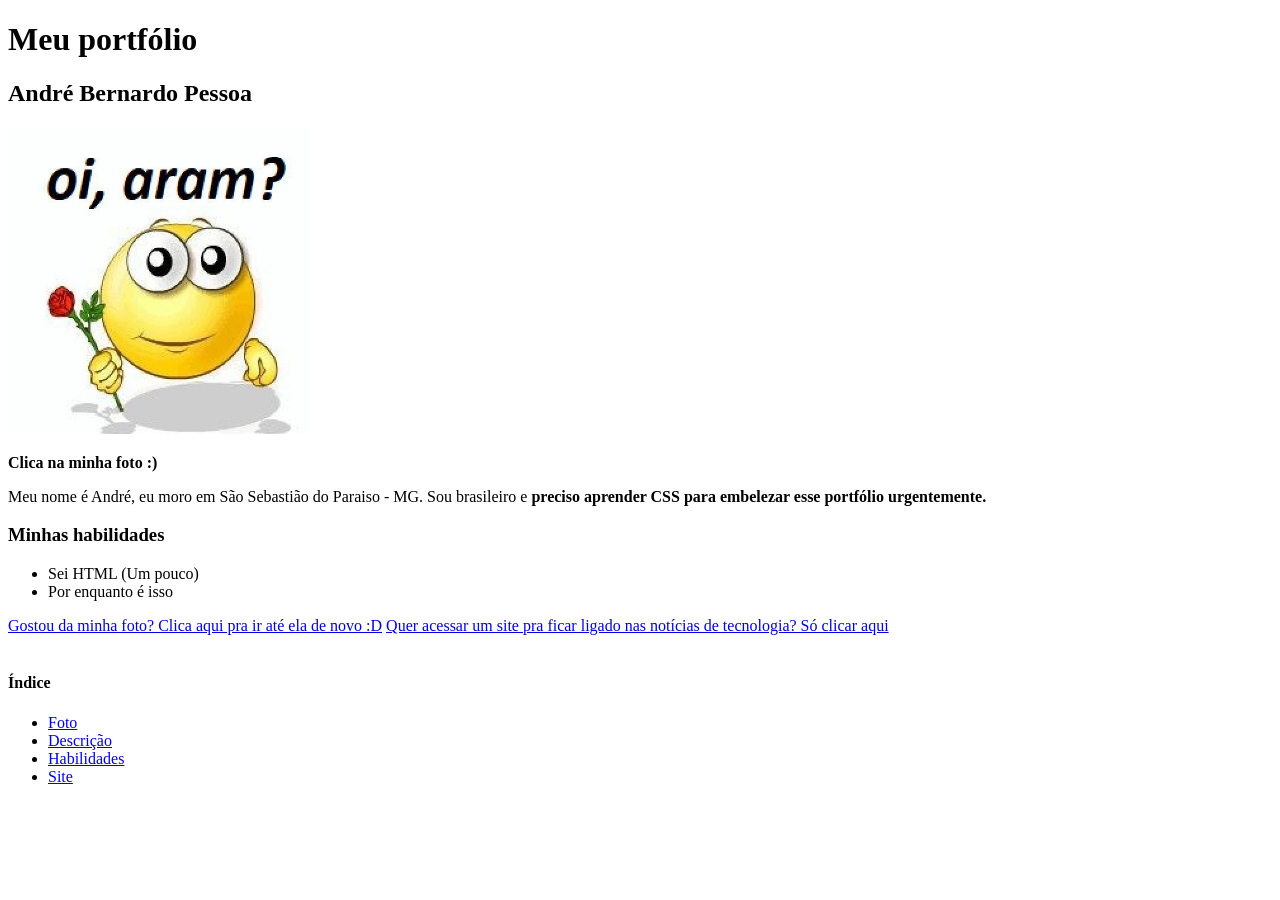
==== index.html @ c7654d11 "Primeiro commit" ====
<!DOCTYPE html>
<html lang="pt-br">
  <head>
    <link rel="icon" href="img/favicon.ico" />
    <meta charset="UTF-8">
    <title>Portfólio</title>
  </head>
  <body>
    <h1>Meu portfólio</h1>
    <h2>André Bernardo Pessoa</h2>
    <a href="https://github.com/andrebpessoa" target="_blank"><img src="img/foto.png" alt="Minha foto" width="300" id="foto"></a>
    <p><b>Clica na minha foto :)</b></p>
    <p id="desc">Meu nome é André, eu moro em São Sebastião do Paraiso - MG. Sou brasileiro e <b>preciso aprender CSS para embelezar esse portfólio urgentemente.</b></p>
    <h3 id="hab">Minhas habilidades</h3>
    <ul>
        <li>Sei HTML (Um pouco)</li>
        <li>Por enquanto é isso</li>
    </ul>
    <a href="#foto">Gostou da minha foto? Clica aqui pra ir até ela de novo :D</a>
    <a href="https://www.tecmundo.com.br/" target="_blank" id="site">Quer acessar um site pra ficar ligado nas notícias de tecnologia? Só clicar aqui</a>
    <br><br>
    <h4>Índice</h4>
    <ul>
        <li><a href="#foto">Foto</a></li>
        <li><a href="#desc">Descrição</a></li>
        <li><a href="#hab">Habilidades</a></li>
        <li><a href="#site">Site</a></li>
    </ul>
  </body>
</html>
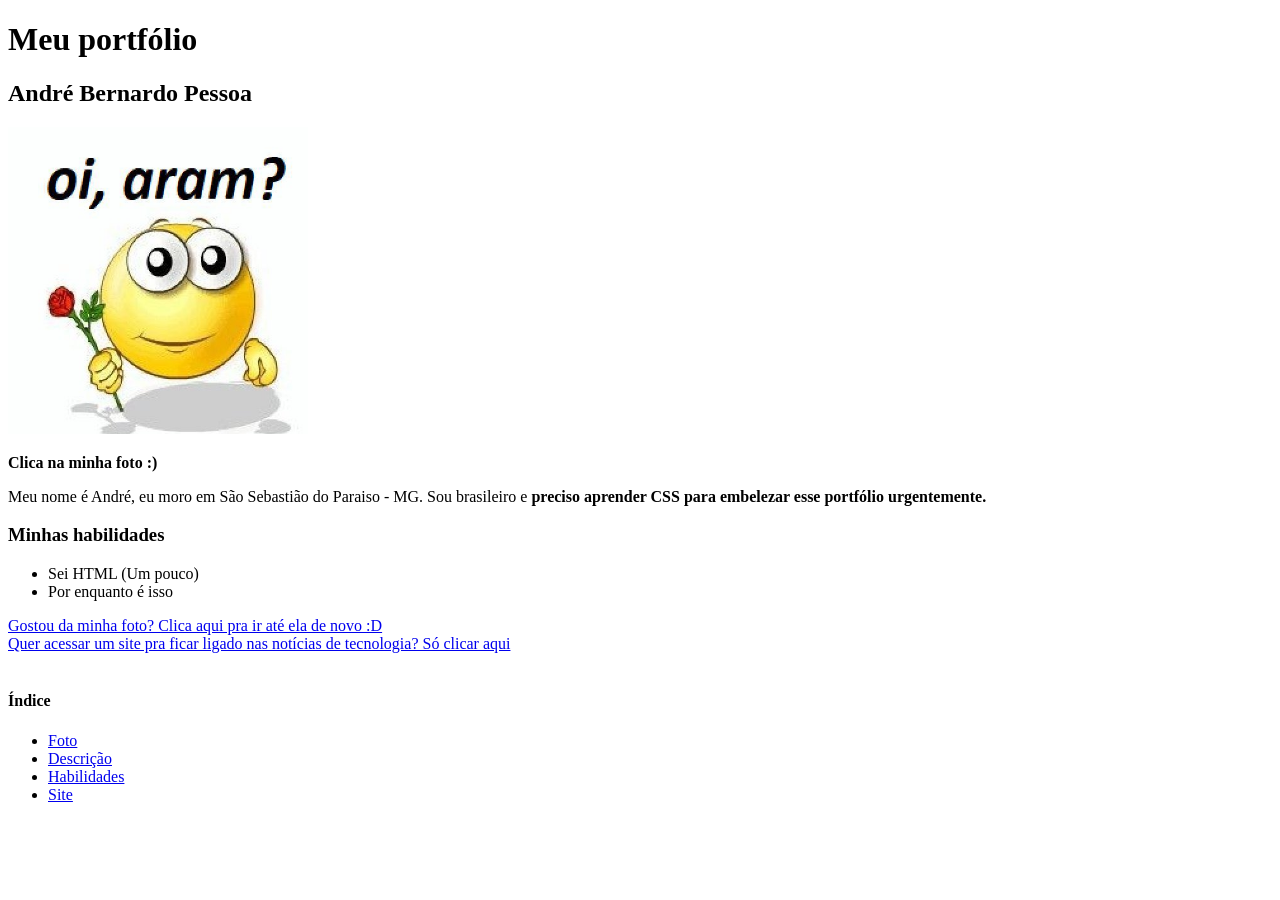
==== commit 992ef33c: "Update index.html" ====
--- a/index.html
+++ b/index.html
@@ -16,7 +16,7 @@
         <li>Sei HTML (Um pouco)</li>
         <li>Por enquanto é isso</li>
     </ul>
-    <a href="#foto">Gostou da minha foto? Clica aqui pra ir até ela de novo :D</a>
+    <a href="#foto">Gostou da minha foto? Clica aqui pra ir até ela de novo :D</a><br>
     <a href="https://www.tecmundo.com.br/" target="_blank" id="site">Quer acessar um site pra ficar ligado nas notícias de tecnologia? Só clicar aqui</a>
     <br><br>
     <h4>Índice</h4>
@@ -27,4 +27,4 @@
         <li><a href="#site">Site</a></li>
     </ul>
   </body>
-</html>+</html>
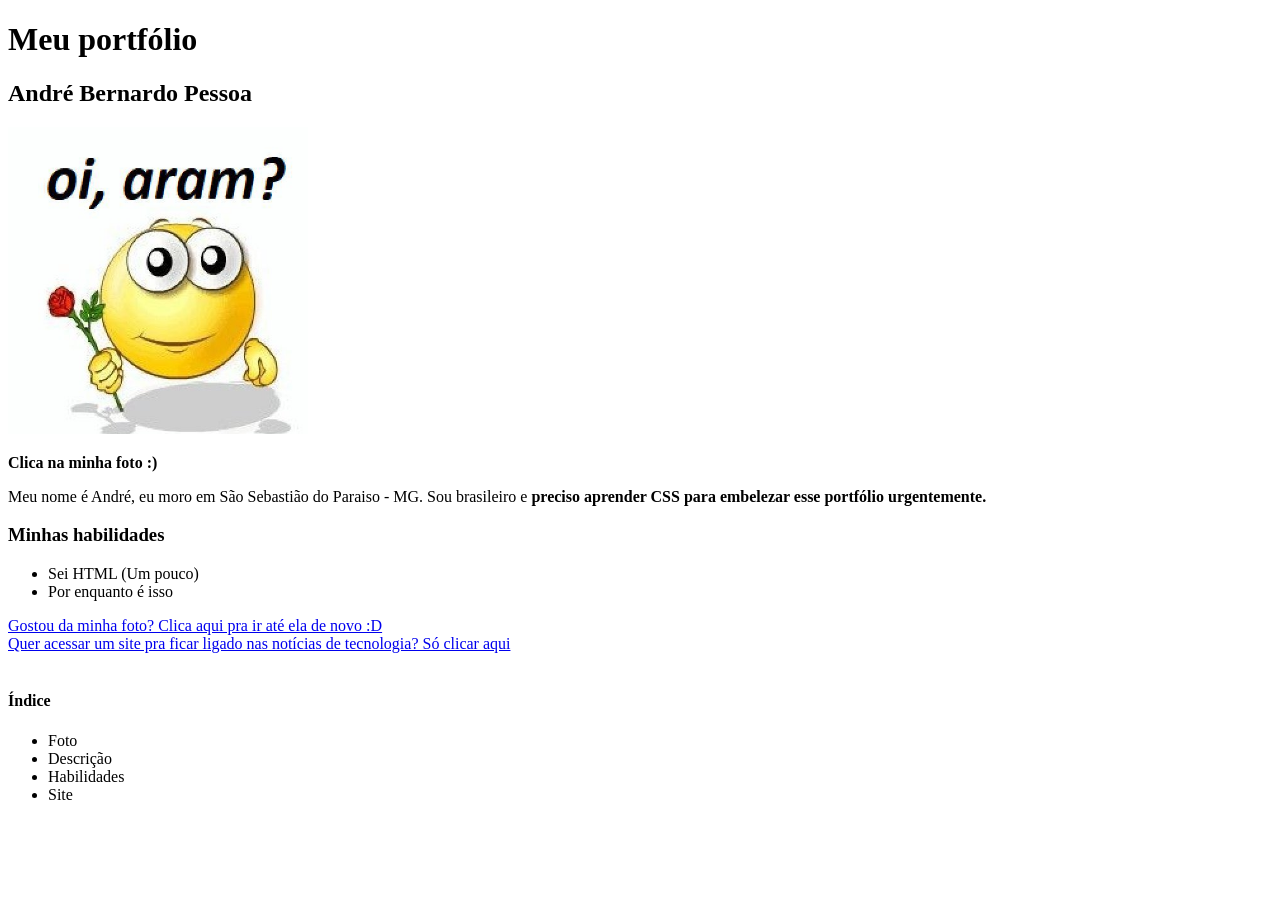
==== commit f36cbcf5: "Update" ====
--- a/index.html
+++ b/index.html
@@ -21,10 +21,10 @@
     <br><br>
     <h4>Índice</h4>
     <ul>
-        <li><a href="#foto">Foto</a></li>
-        <li><a href="#desc">Descrição</a></li>
-        <li><a href="#hab">Habilidades</a></li>
-        <li><a href="#site">Site</a></li>
+        <li><a target="#foto">Foto</a></li>
+        <li><a target="#desc">Descrição</a></li>
+        <li><a target="#hab">Habilidades</a></li>
+        <li><a target="#site">Site</a></li>
     </ul>
   </body>
 </html>
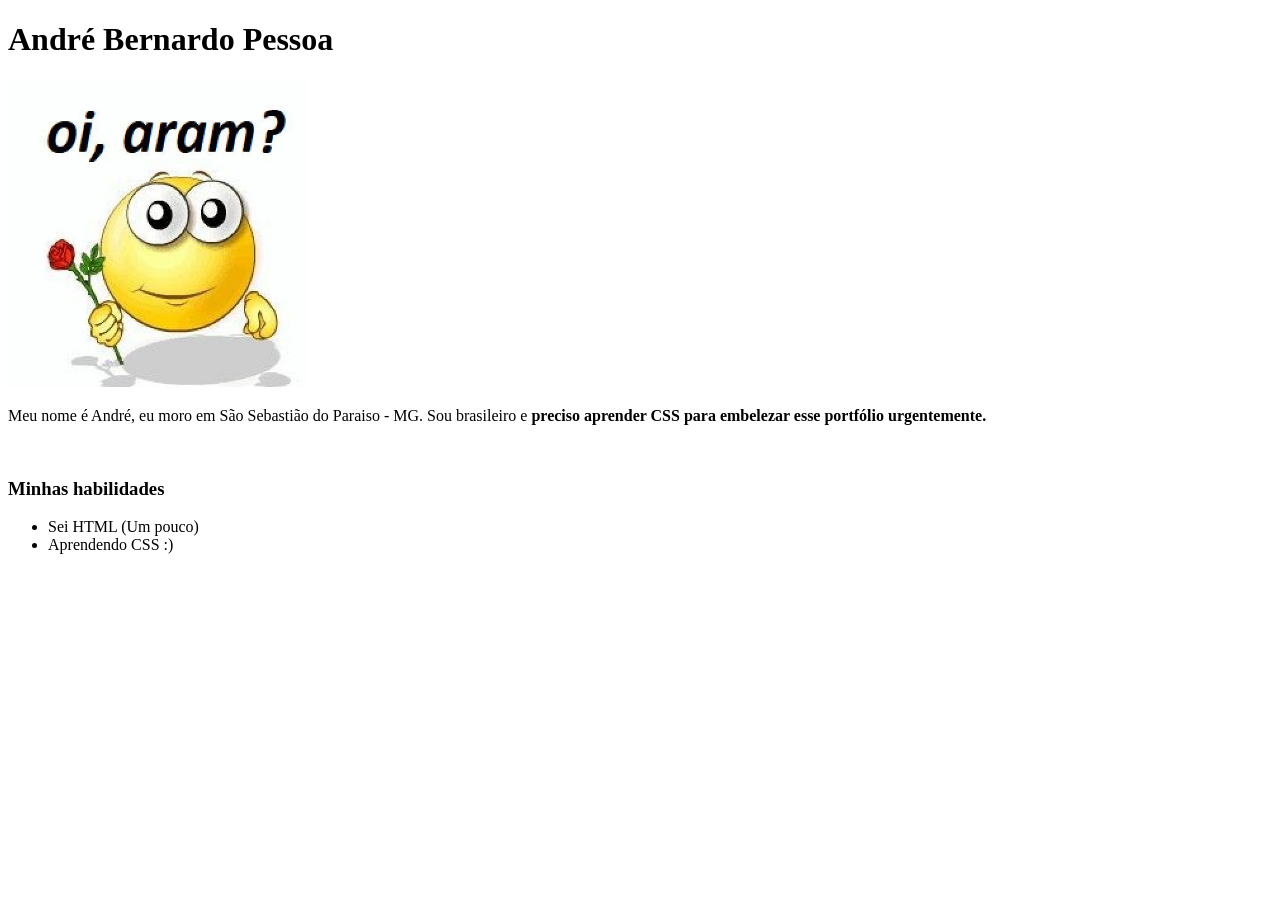
==== commit 24f675a7: "Update" ====
--- a/index.html
+++ b/index.html
@@ -3,28 +3,29 @@
   <head>
     <link rel="icon" href="img/favicon.ico" />
     <meta charset="UTF-8">
+    <link rel="stylesheet" type="text/css" href="style.css">
     <title>Portfólio</title>
   </head>
   <body>
-    <h1>Meu portfólio</h1>
-    <h2>André Bernardo Pessoa</h2>
-    <a href="https://github.com/andrebpessoa" target="_blank"><img src="img/foto.png" alt="Minha foto" width="300" id="foto"></a>
-    <p><b>Clica na minha foto :)</b></p>
-    <p id="desc">Meu nome é André, eu moro em São Sebastião do Paraiso - MG. Sou brasileiro e <b>preciso aprender CSS para embelezar esse portfólio urgentemente.</b></p>
-    <h3 id="hab">Minhas habilidades</h3>
-    <ul>
+    <h1 id="nome">André Bernardo Pessoa</h1>
+
+    <a href="https://github.com/andrebpessoa" target="_blank"><img src="img/foto.png" alt="Minha foto" width="300" id="foto"></a><br>
+
+    <p id="descricao">Meu nome é André, eu moro em São Sebastião do Paraiso - MG. Sou brasileiro e <b>preciso aprender CSS para embelezar esse portfólio urgentemente.</b></p><br>
+
+    <h3 id="habilidades">Minhas habilidades</h3>
+
+    <ul id="lista-habilidades">
         <li>Sei HTML (Um pouco)</li>
-        <li>Por enquanto é isso</li>
+        <li>Aprendendo CSS :)</li>
     </ul>
-    <a href="#foto">Gostou da minha foto? Clica aqui pra ir até ela de novo :D</a><br>
-    <a href="https://www.tecmundo.com.br/" target="_blank" id="site">Quer acessar um site pra ficar ligado nas notícias de tecnologia? Só clicar aqui</a>
-    <br><br>
-    <h4>Índice</h4>
+
+    <!--<h4>Índice</h4>
     <ul>
         <li><a target="#foto">Foto</a></li>
         <li><a target="#desc">Descrição</a></li>
         <li><a target="#hab">Habilidades</a></li>
         <li><a target="#site">Site</a></li>
-    </ul>
+    </ul>-->
   </body>
 </html>
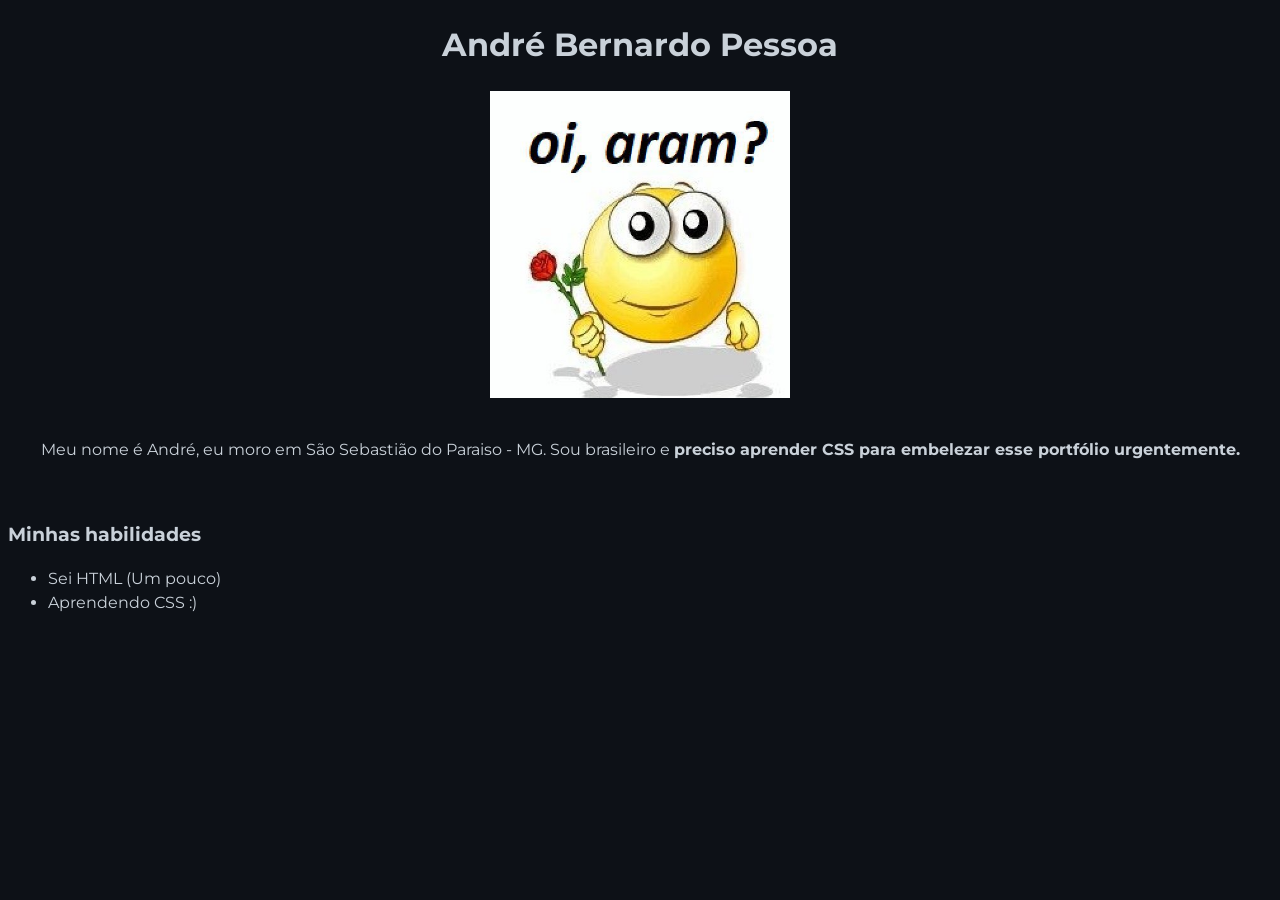
==== commit b8de2b88: "Update" ====
--- a/index.html
+++ b/index.html
@@ -1,9 +1,11 @@
 <!DOCTYPE html>
 <html lang="pt-br">
   <head>
-    <link rel="icon" href="img/favicon.ico" />
     <meta charset="UTF-8">
+    <link rel="icon" href="img/favicon.ico"/>
     <link rel="stylesheet" type="text/css" href="style.css">
+    <link rel="preconnect" href="https://fonts.gstatic.com">
+    <link href="https://fonts.googleapis.com/css2?family=Montserrat:ital,wght@0,100;0,200;0,300;0,400;0,500;0,600;0,700;0,800;0,900;1,100;1,200;1,300;1,400;1,500;1,600;1,700;1,800;1,900&display=swap" rel="stylesheet">
     <title>Portfólio</title>
   </head>
   <body>
--- a/style.css
+++ b/style.css
@@ -0,0 +1,24 @@
+body {
+    font-family: Montserrat, sans-serif;
+    font-size: 16px;
+    background-color: #0d1117;
+    color: #c9d1d9;
+    line-height: 1.5;
+}
+#nome {
+    text-align: center;
+}
+#foto {
+    display: block;
+    margin-left: auto;
+    margin-right: auto;
+    
+}
+#descricao {
+    text-align: center;
+}
+/* #habilidades {
+}
+ #lista-habilidades {
+    list-style-type: none;
+} */
